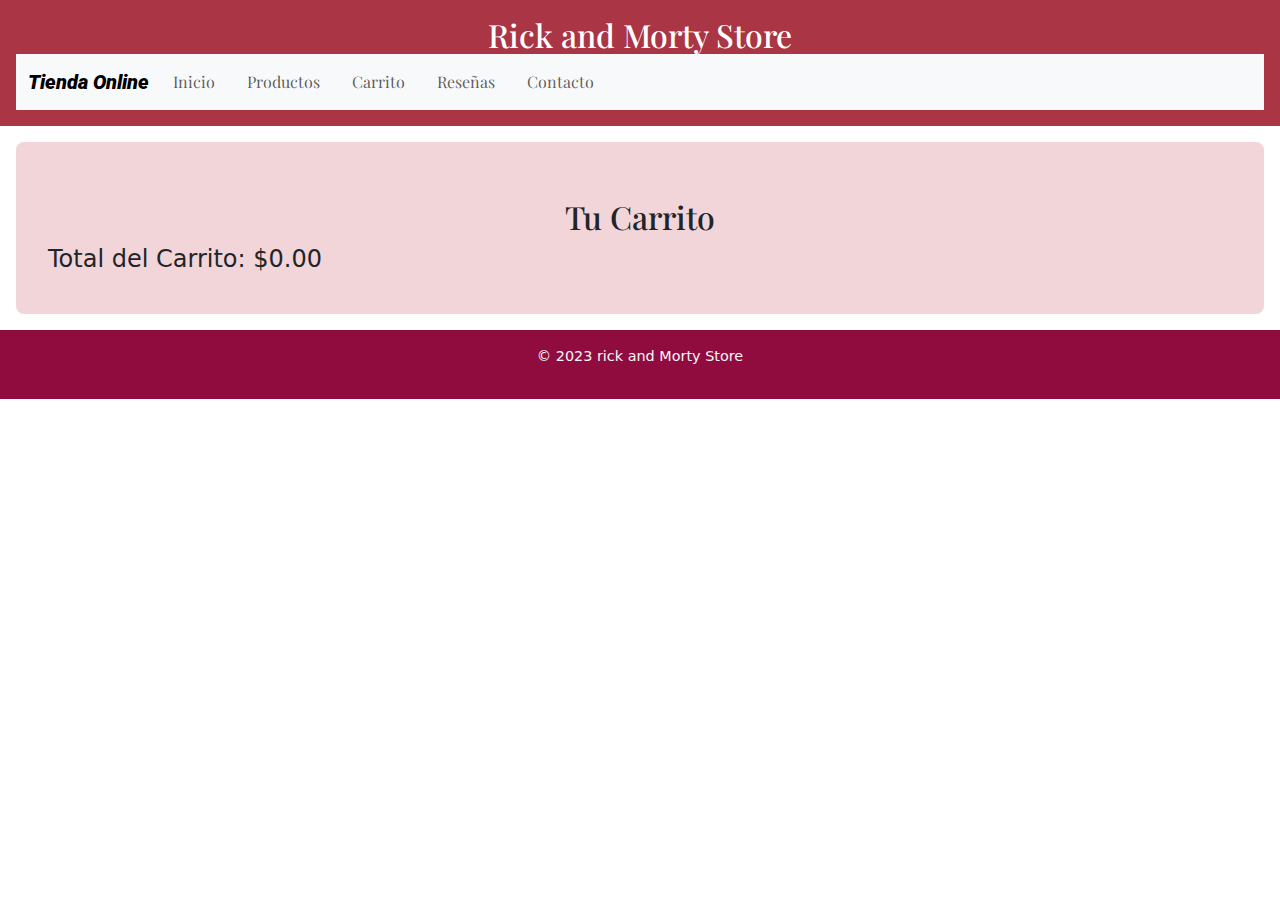
==== cart.html @ e0abea54 "after along time to able to create shopping-card, also  did changes on form" ====
<!DOCTYPE html>
<html lang="es">
<head>
    <meta charset="UTF-8">
    <meta name="viewport" content="width=device-width, initial-scale=1.0">
    <title>Carrito de Compras</title>
    <link rel="stylesheet" href="./css/styles.css">
    <!-- Google Fonts -->
    <link rel="preconnect" href="https://fonts.googleapis.com">
    <link href="https://fonts.googleapis.com/css2?family=Roboto:wght@400;500;700;900&display=swap" rel="stylesheet">

    <!-- Bootstrap CSS -->
    <link href="https://cdn.jsdelivr.net/npm/bootstrap@5.3.0-alpha3/dist/css/bootstrap.min.css" rel="stylesheet">
</head>
<body>
    <header>
        <h1 class="title">Rick and Morty Store</h1>
        <nav class="navbar navbar-expand-lg navbar-light bg-light">
            <div class="container-fluid">
                <a class="navbar-brand" href="index.html">Tienda Online</a>
                <button class="navbar-toggler" type="button" data-bs-toggle="collapse" data-bs-target="#navbarNavDropdown" aria-controls="navbarNavDropdown" aria-expanded="false" aria-label="Toggle navigation">
                    <span class="navbar-toggler-icon"></span>
                </button>
                <div class="collapse navbar-collapse" id="navbarNavDropdown">
                    <ul class="navbar-nav me-auto mb-2 mb-lg-0">
                        <li class="nav-item"><a class="nav-link" href="index.html">Inicio</a></li>
                        <li class="nav-item"><a class="nav-link" href="product-list-page.html">Productos</a></li>
                        <li class="nav-item"><a class="nav-link" href="cart.html">Carrito</a></li>
                        <li class="nav-item"><a class="nav-link" href="review.html">Reseñas</a></li>
                        <li class="nav-item"><a class="nav-link" href="form.html">Contacto</a></li>
                    </ul>
                </div>
            </div>
        </nav>
        
    </header>
    

    <main>
        <section id="carrito">
            <h2 class="text-center mt-4">Tu Carrito</h2>
            <div id="carritoContainer">
                <!-- Productos del carrito generados dinámicamente -->
            </div>
            <div class="cart-summary">
                <h4>Total del Carrito: <span id="carrito-total">$0.00</span></h4>
            </div>
            
        </section>
    </main>

    <footer>
        <p>&copy; 2023 rick and Morty Store</p>
    </footer>

    <script src="cart.js"></script>
</body>
</html>
---- css/styles.css ----
/* styles.css */
/* Importación de fuentes de Google Fonts */
@import url('https://fonts.googleapis.com/css2?family=Roboto:wght@400;700&family=Playfair+Display:wght@700&display=swap');

/* Variables de color para fácil referencia */

:root {
    --color-primario: #a93545;
    --color-secundario: #f2d5d9;
    --color-oscuro: #581828;
    --color-resaltado: #ffb5c2;
    --color-neutro: #f9f6f7;
}

/* Estilos generales */
/* Aplicando Google Font */
body {
    font-family: "Roboto", sans-serif;
    font-weight: 400;
    font-style: normal;
    font-family: 'Roboto', sans-serif;
    background-color: var(--color-neutro);
    color: var(--color-oscuro);
    margin: 0;
    padding: 0;
}

/* titulos */
.navbar-brand{
    font-family: "Roboto", sans-serif;
    font-weight: 900;
    font-style: italic;
}

.title2{
    font-family: "Roboto", sans-serif;
    font-weight: 700;
    font-style: normal;
}


/* Header */
header {
    background-color: #900C3F; /* Color principal */
    color: white;
    padding: 1.5rem;
    text-align: center;
    position: relative;
    overflow: hidden;
}

/* Estilos para el Header */
header {
    background-color: var(--color-primario);
    color: white;
    padding: 1rem;
    text-align: center;
    font-family: 'Playfair Display', serif;
}

header h1 {
    margin: 0;
    font-size: 2rem;
}

/* Navegación */
.navbar{
    background-color: #900C3F;
}
nav ul {
    list-style: none;
    padding: 0;
    margin: 0;
    display: flex;
    justify-content: center;
    gap: 1rem;
}

nav ul li {
    display: inline;
}

nav ul li a {
    color: var(--color-neutro);
    text-decoration: none;
    font-weight: bold;
}

nav ul li a:hover {
    color: var(--color-resaltado);
}

/* Secciones Generales */
section {
    padding: 2rem;
    background-color: var(--color-secundario);
    margin: 1rem;
    border-radius: 8px;
}

h2 {
    font-family: 'Playfair Display', serif;
    color: var(--color-primario);
}

/* Estilos para la Sección de Productos */
.productosContainer {
    display: grid; /* Activar CSS Grid */
    grid-template-columns: repeat(auto-fit, minmax(200px, 1fr)); /* Diseño fluido */
    gap: 1rem; /* Espaciado entre los productos */
    padding: 2rem;
    justify-items: center; /* Centra los elementos horizontalmente */
}


.card {
    background-color: var(--color-neutro);
    color: var(--color-oscuro);
    padding: 1rem;
    border-radius: 8px;
    box-shadow: 0 4px 6px rgba(0, 0, 0, 0.1);
    text-align: center;
    transition: transform 0.2s ease-in-out;
    display: flex;
    flex-direction: column;
    align-items: center;
    gap: 0.5rem;
    width: 100%; /* Asegura que se ajusten a la celda */
}

.card:hover {
    transform: scale(1.05);
    background-color: var(--color-resaltado);
}

.card-imagen {
    width: 100%;
    height: auto;
    border-radius: 5px;
    max-height: 150px;
    object-fit: cover;
    margin-bottom: 0.5rem;
}

/* Sección de Reseñas */
.reseñas-container {
    display: grid;
    grid-template-columns: repeat(auto-fill, minmax(200px, 1fr));
    gap: 1rem;
}

.reseña {
    background-color: var(--color-neutro);
    color: var(--color-oscuro);
    padding: 1rem;
    border-radius: 8px;
    box-shadow: 0 4px 6px rgba(0, 0, 0, 0.1);
}


/* Estilos de la card */
.card {
    background-color: var(--color-neutro); /* Color de fondo de la tarjeta */
    color: var(--color-oscuro); /* Color del texto */
    padding: 1rem;
    border-radius: 8px;
    box-shadow: 0 4px 6px rgba(0, 0, 0, 0.1);
    text-align: center;
    transition: transform 0.2s ease-in-out;
    display: flex;
    flex-direction: column;
    align-items: center;
    gap: 0.5rem;
}

.card:hover {
    transform: scale(1.05);
    background-color: var(--color-resaltado);
}

/* Imagen del producto */
.card-imagen {
    width: 100%;
    height: auto;
    border-radius: 5px;
    max-height: 150px;
    object-fit: cover; /* Recorta la imagen sin perder proporciones */
    margin-bottom: 0.5rem;
}

/* Título del producto */
.card-titulo {
    font-family: 'Playfair Display', serif;
    font-size: 1.2rem;
    color: var(--color-primario);
    margin: 0.5rem 0;
}

/* Descripción del producto */
.card-descripcion {
    font-size: 0.9rem;
    color: var(--color-oscuro);
    margin: 0.5rem 0;
}

/* Precio del producto */
.card-precio {
    font-size: 1rem;
    font-weight: bold;
    color: var(--color-oscuro);
    margin: 0.5rem 0;
}

/* Botón de acción en la tarjeta */
.card-boton {
    padding: 0.5rem 1rem;
    background-color: var(--color-primario);
    color: white;
    border: none;
    border-radius: 5px;
    cursor: pointer;
    transition: background-color 0.3s ease;
}

.card-boton:hover {
    background-color: var(--color-oscuro);
}

/* Estilos para el Formulario de Contacto */
form {
    display: flex;
    flex-direction: column;
}

input, textarea {
    margin-bottom: 1rem;
    padding: 0.5rem;
    border-radius: 5px;
    border: 1px solid var(--color-primario);
}

button {
    padding: 0.5rem;
    background-color: var(--color-primario);
    color: white;
    border: none;
    border-radius: 5px;
    cursor: pointer;
    transition: background-color 0.2s;
}

button:hover {
    background-color: var(--color-oscuro);
}

/* Estilos para el Footer */
footer {
    background-color: #900C3F;
    color: var(--color-neutro);
    text-align: center;
    padding: 1rem;
    font-size: 0.9rem;
}


/* estilos para nuestro product list page*/
/* Header styles */
.header {
    background-color: #4CAF50;
    color: white;
    padding: 10px 20px;
    text-align: center;
}
.header nav a {
    color: white;
    text-decoration: none;
    margin: 0 10px;
    font-size: 18px;
}
.header nav a:hover {
    text-decoration: underline;
}



/* Diseño Responsivo */
@media (max-width: 768px) {
    .productos-container {
        flex-direction: column;
    }

    .reseñas-container {
        grid-template-columns: 1fr;
    }

    nav ul {
        flex-direction: column;
    }
}



@media (max-width: 768px) {
    .productosContainer {
        grid-template-columns: repeat(auto-fit, minmax(150px, 1fr)); /* Más pequeñas en móviles */
        gap: 0.5rem; /* Menor espaciado */
    }

    .card {
        background-color: white;
        border: 1px solid #ddd;
        border-radius: 8px;
        overflow: hidden;
        padding: 1rem;
        text-align: center;
        box-shadow: 0 2px 4px rgba(0, 0, 0, 0.1);
    }
}

.card img {
    width: 100%;
    height: auto;
    max-height: 150px;
    object-fit: cover;
    margin-bottom: 1rem;
}

.card h3 {
    font-size: 1.2rem;
    margin: 0.5rem 0;
}

.card p {
    margin: 0.5rem 0;
    color: #555;
}

.card-boton {
    padding: 0.5rem 1rem;
    background-color: #007BFF;
    color: white;
    border: none;
    border-radius: 4px;
    cursor: pointer;
    transition: background-color 0.3s;
}

.card-boton:hover {
    background-color: #900C3F;
}

/* Cart Styles */
.cart-item {
    display: flex;
    align-items: center;
    gap: 1rem;
    margin-bottom: 1rem;
}

.cart-item img {
    width: 80px;
    height: 80px;
    object-fit: cover;
    border-radius: 8px;
}

.cart-item h4 {
    margin: 0;
    flex: 1;
}

.cart-item button {
    padding: 0.3rem 0.6rem;
    background-color: #dc3545;
    color: white;
    border: none;
    border-radius: 4px;
    cursor: pointer;
    transition: background-color 0.3s;
}

.cart-item button:hover {
    background-color: #a71d2a;
}


/* ajusto responsivo carrusel*/
.carousel-inner img {
    object-fit: cover; /* Recorta las imágenes manteniendo sus proporciones */
    height: 400px; /* Altura fija para las imágenes */
}

.navbar-custom {
    background-color: #900C3F !important; /* Cambia el color de fondo */
}

.navbar-custom .navbar-brand,
.navbar-custom .nav-link {
    color: white !important; /* Color del texto */
    font-weight: bold;
}

.navbar-custom .nav-link:hover {
    color: #f9f6f7 !important; /* Color del texto al pasar el mouse */
}
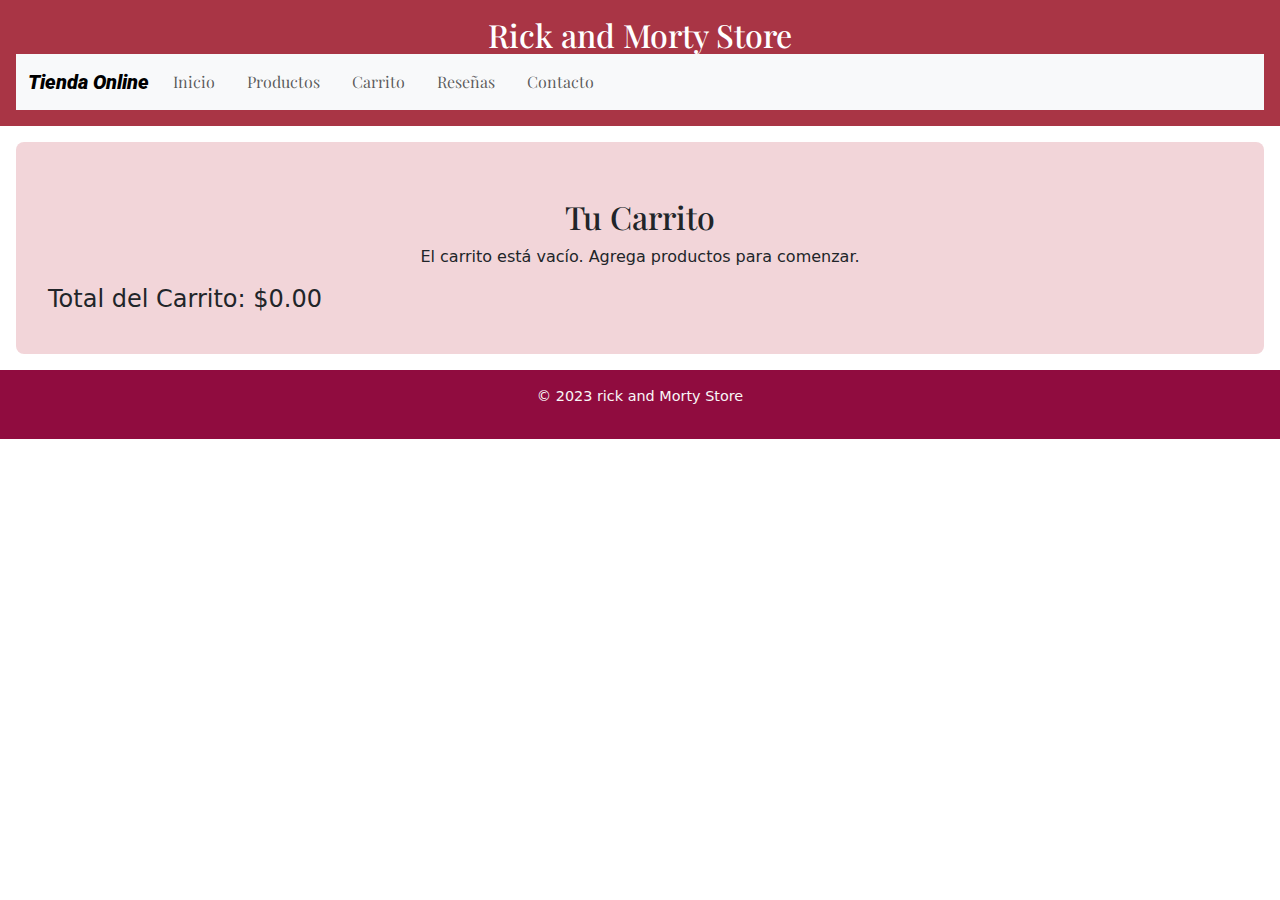
==== commit cf28eec9: "I just change our js's name and its link on each file.html" ====
--- a/cart.html
+++ b/cart.html
@@ -9,8 +9,12 @@
     <link rel="preconnect" href="https://fonts.googleapis.com">
     <link href="https://fonts.googleapis.com/css2?family=Roboto:wght@400;500;700;900&display=swap" rel="stylesheet">
 
-    <!-- Bootstrap CSS -->
-    <link href="https://cdn.jsdelivr.net/npm/bootstrap@5.3.0-alpha3/dist/css/bootstrap.min.css" rel="stylesheet">
+   <!-- Bootstrap CSS -->
+<link href="https://cdn.jsdelivr.net/npm/bootstrap@5.3.0-alpha3/dist/css/bootstrap.min.css" rel="stylesheet">
+
+<!-- Bootstrap Bundle JS -->
+<script src="https://cdn.jsdelivr.net/npm/bootstrap@5.3.0-alpha3/dist/js/bootstrap.bundle.min.js"></script>
+
 </head>
 <body>
     <header>
@@ -53,7 +57,7 @@
         <p>&copy; 2023 rick and Morty Store</p>
     </footer>
 
-    <script src="cart.js"></script>
+    <script src="index.js"></script>
 </body>
 </html>
 
--- a/css/styles.css
+++ b/css/styles.css
@@ -403,3 +403,5 @@
 .navbar-custom .nav-link:hover {
     color: #f9f6f7 !important; /* Color del texto al pasar el mouse */
 }
+
+
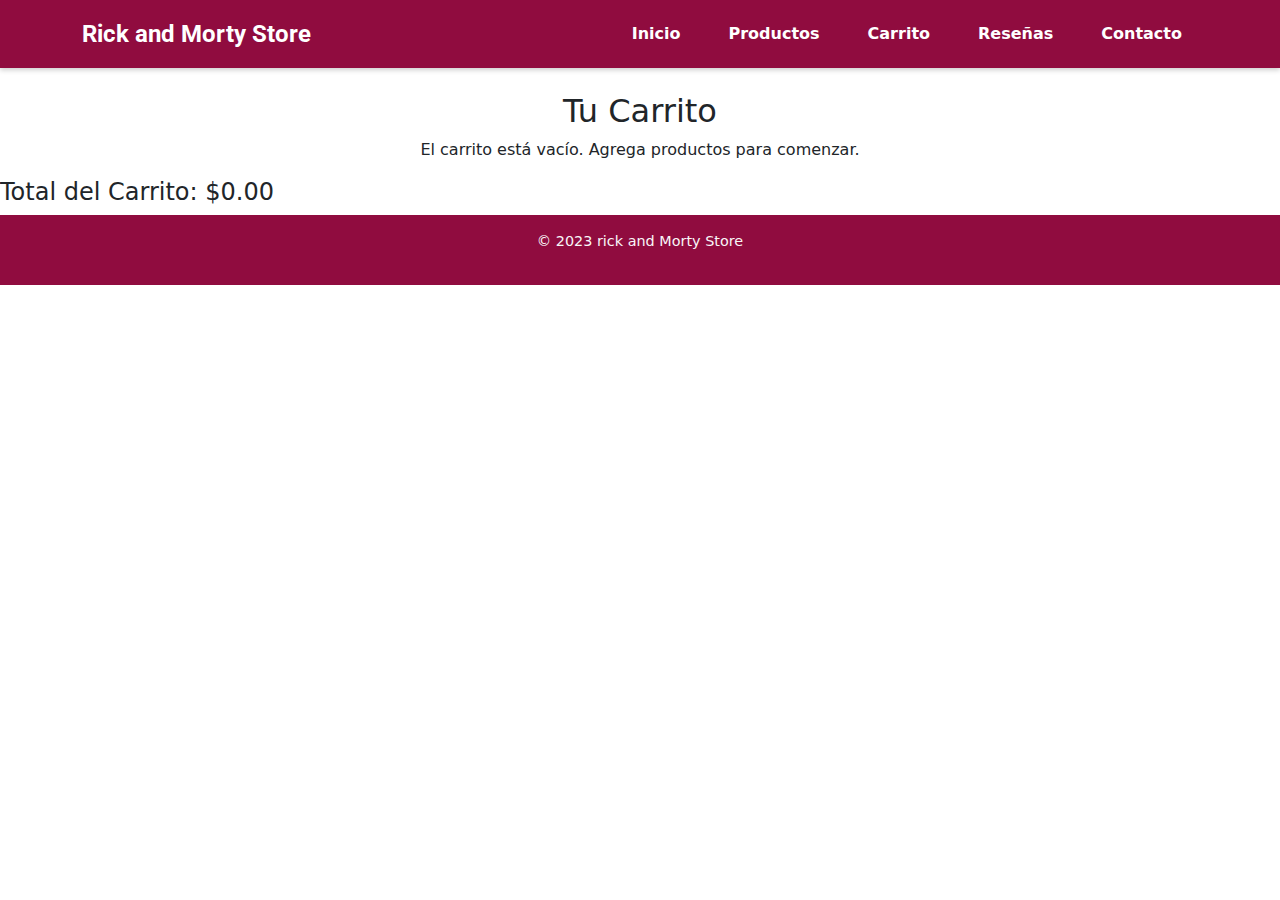
==== commit fde0c59d: "I added the new navbar on each html cause i was making with bootstrap" ====
--- a/cart.html
+++ b/cart.html
@@ -17,27 +17,25 @@
 
 </head>
 <body>
-    <header>
-        <h1 class="title">Rick and Morty Store</h1>
-        <nav class="navbar navbar-expand-lg navbar-light bg-light">
-            <div class="container-fluid">
-                <a class="navbar-brand" href="index.html">Tienda Online</a>
-                <button class="navbar-toggler" type="button" data-bs-toggle="collapse" data-bs-target="#navbarNavDropdown" aria-controls="navbarNavDropdown" aria-expanded="false" aria-label="Toggle navigation">
-                    <span class="navbar-toggler-icon"></span>
-                </button>
-                <div class="collapse navbar-collapse" id="navbarNavDropdown">
-                    <ul class="navbar-nav me-auto mb-2 mb-lg-0">
-                        <li class="nav-item"><a class="nav-link" href="index.html">Inicio</a></li>
-                        <li class="nav-item"><a class="nav-link" href="product-list-page.html">Productos</a></li>
-                        <li class="nav-item"><a class="nav-link" href="cart.html">Carrito</a></li>
-                        <li class="nav-item"><a class="nav-link" href="review.html">Reseñas</a></li>
-                        <li class="nav-item"><a class="nav-link" href="form.html">Contacto</a></li>
-                    </ul>
-                </div>
-            </div>
-        </nav>
-        
+    <header class="main-header">
+        <div class="container">
+            <a href="index.html" class="logo">Rick and Morty Store</a>
+            <button id="menu-toggle" class="menu-toggle" aria-label="Toggle navigation">
+                ☰
+            </button>
+            <nav class="main-nav" id="main-nav">
+                <ul class="nav-list">
+                    <li><a href="index.html">Inicio</a></li>
+                    <li><a href="product-list-page.html">Productos</a></li>
+                    <li><a href="cart.html">Carrito</a></li>
+                    <li><a href="review.html">Reseñas</a></li>
+                    <li><a href="form.html">Contacto</a></li>
+                </ul>
+            </nav>
+        </div>
     </header>
+    
+    
     
 
     <main>
--- a/css/styles.css
+++ b/css/styles.css
@@ -39,69 +39,6 @@
 }
 
 
-/* Header */
-header {
-    background-color: #900C3F; /* Color principal */
-    color: white;
-    padding: 1.5rem;
-    text-align: center;
-    position: relative;
-    overflow: hidden;
-}
-
-/* Estilos para el Header */
-header {
-    background-color: var(--color-primario);
-    color: white;
-    padding: 1rem;
-    text-align: center;
-    font-family: 'Playfair Display', serif;
-}
-
-header h1 {
-    margin: 0;
-    font-size: 2rem;
-}
-
-/* Navegación */
-.navbar{
-    background-color: #900C3F;
-}
-nav ul {
-    list-style: none;
-    padding: 0;
-    margin: 0;
-    display: flex;
-    justify-content: center;
-    gap: 1rem;
-}
-
-nav ul li {
-    display: inline;
-}
-
-nav ul li a {
-    color: var(--color-neutro);
-    text-decoration: none;
-    font-weight: bold;
-}
-
-nav ul li a:hover {
-    color: var(--color-resaltado);
-}
-
-/* Secciones Generales */
-section {
-    padding: 2rem;
-    background-color: var(--color-secundario);
-    margin: 1rem;
-    border-radius: 8px;
-}
-
-h2 {
-    font-family: 'Playfair Display', serif;
-    color: var(--color-primario);
-}
 
 /* Estilos para la Sección de Productos */
 .productosContainer {
@@ -390,18 +327,97 @@
     height: 400px; /* Altura fija para las imágenes */
 }
 
-.navbar-custom {
-    background-color: #900C3F !important; /* Cambia el color de fondo */
-}
-
-.navbar-custom .navbar-brand,
-.navbar-custom .nav-link {
-    color: white !important; /* Color del texto */
+
+/* premisa para navbar con flexbox
+/* General Navbar Styles */
+.main-header {
+    background-color: #900C3F;
+    padding: 1rem;
+    box-shadow: 0 2px 5px rgba(0, 0, 0, 0.2);
+    position: sticky;
+    top: 0;
+    z-index: 1000;
+}
+
+.container {
+    display: flex;
+    justify-content: space-between;
+    align-items: center;
+}
+
+.logo {
+    font-family: 'Roboto', sans-serif;
+    font-size: 1.5rem;
     font-weight: bold;
-}
-
-.navbar-custom .nav-link:hover {
-    color: #f9f6f7 !important; /* Color del texto al pasar el mouse */
-}
-
-
+    color: white;
+    text-decoration: none;
+}
+
+.menu-toggle {
+    display: none;
+    background: none;
+    border: none;
+    color: white;
+    font-size: 1.5rem;
+    cursor: pointer;
+}
+
+.main-nav {
+    display: flex;
+    flex-direction: row;
+    gap: 1rem;
+}
+
+.nav-list {
+    list-style: none;
+    margin: 0;
+    padding: 0;
+    display: flex;
+    gap: 1rem;
+}
+
+.nav-list a {
+    color: white;
+    text-decoration: none;
+    font-size: 1rem;
+    font-weight: bold;
+    padding: 0.5rem 1rem;
+    transition: background-color 0.3s;
+}
+
+.nav-list a:hover {
+    background-color: #581828;
+    border-radius: 5px;
+}
+
+/* Mobile Styles */
+@media (max-width: 768px) {
+    .menu-toggle {
+        display: block;
+    }
+
+    .main-nav {
+        display: none;
+        flex-direction: column;
+        position: absolute;
+        top: 100%;
+        left: 0;
+        right: 0;
+        background-color: #900C3F;
+        padding: 1rem;
+        box-shadow: 0 5px 10px rgba(0, 0, 0, 0.3);
+    }
+
+    .main-nav.active {
+        display: flex;
+    }
+
+    .nav-list {
+        flex-direction: column;
+        gap: 0.5rem;
+    }
+
+    .nav-list a {
+        text-align: center;
+    }
+}
